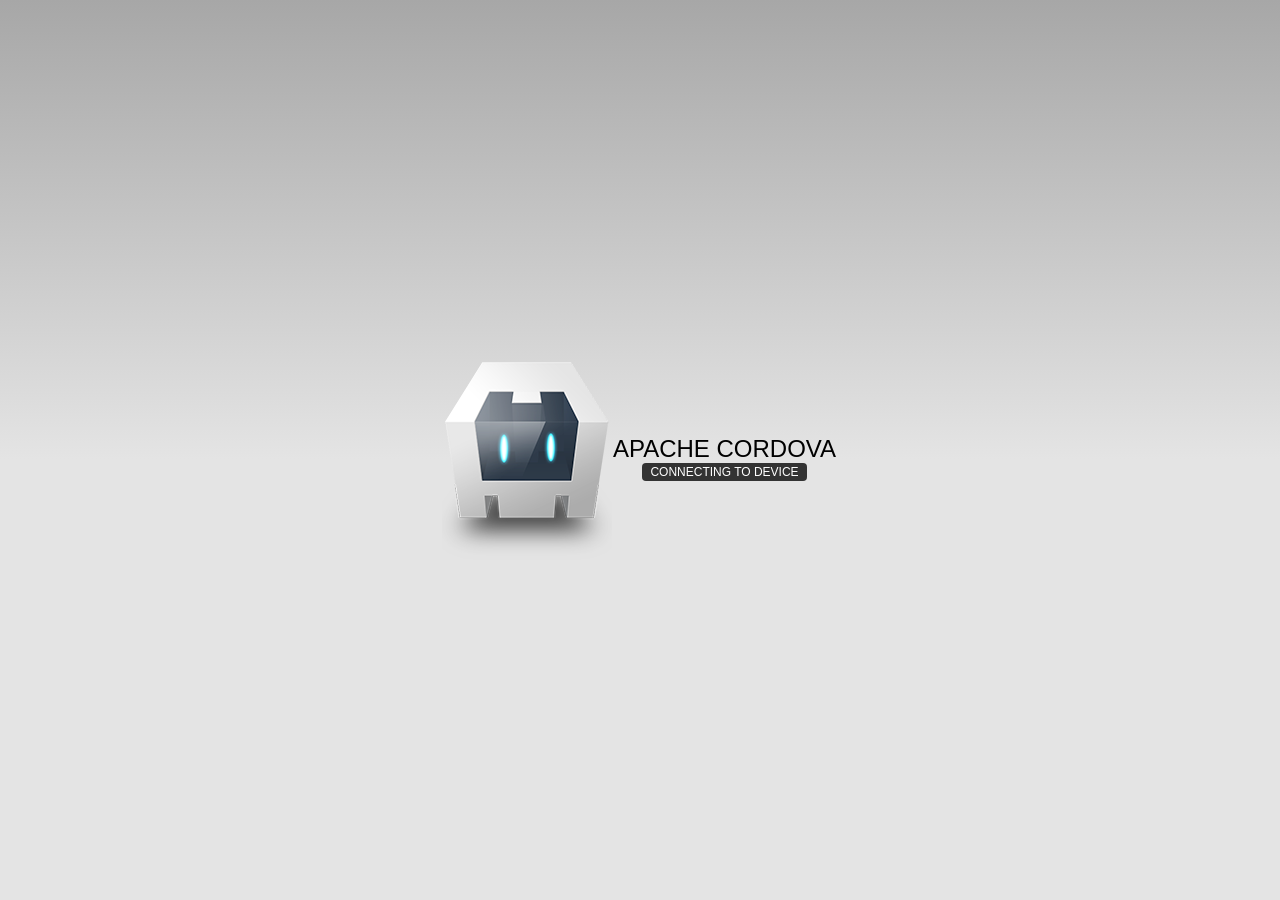
==== index.html @ aa7c453b "add code" ====
<!DOCTYPE html>
<!--
    Licensed to the Apache Software Foundation (ASF) under one
    or more contributor license agreements.  See the NOTICE file
    distributed with this work for additional information
    regarding copyright ownership.  The ASF licenses this file
    to you under the Apache License, Version 2.0 (the
    "License"); you may not use this file except in compliance
    with the License.  You may obtain a copy of the License at

    http://www.apache.org/licenses/LICENSE-2.0

    Unless required by applicable law or agreed to in writing,
    software distributed under the License is distributed on an
    "AS IS" BASIS, WITHOUT WARRANTIES OR CONDITIONS OF ANY
     KIND, either express or implied.  See the License for the
    specific language governing permissions and limitations
    under the License.
-->
<html>
    <head>
        <meta charset="utf-8" />
        <meta name="format-detection" content="telephone=no" />
        <meta name="msapplication-tap-highlight" content="no" />
        <!-- WARNING: for iOS 7, remove the width=device-width and height=device-height attributes. See https://issues.apache.org/jira/browse/CB-4323 -->
        <meta name="viewport" content="user-scalable=no, initial-scale=1, maximum-scale=1, minimum-scale=1, width=device-width, height=device-height, target-densitydpi=device-dpi" />
        <link rel="stylesheet" type="text/css" href="css/index.css" />
        <title>Hello World</title>
    </head>
    <body>
        <div class="app">
            <h1>Apache Cordova</h1>
            <div id="deviceready" class="blink">
                <p class="event listening">Connecting to Device</p>
                <p class="event received">Device is Ready</p>
            </div>
        </div>
        <script type="text/javascript" src="cordova.js"></script>
        <script type="text/javascript" src="js/index.js"></script>
    </body>
</html>
---- css/index.css ----
/*
 * Licensed to the Apache Software Foundation (ASF) under one
 * or more contributor license agreements.  See the NOTICE file
 * distributed with this work for additional information
 * regarding copyright ownership.  The ASF licenses this file
 * to you under the Apache License, Version 2.0 (the
 * "License"); you may not use this file except in compliance
 * with the License.  You may obtain a copy of the License at
 *
 * http://www.apache.org/licenses/LICENSE-2.0
 *
 * Unless required by applicable law or agreed to in writing,
 * software distributed under the License is distributed on an
 * "AS IS" BASIS, WITHOUT WARRANTIES OR CONDITIONS OF ANY
 * KIND, either express or implied.  See the License for the
 * specific language governing permissions and limitations
 * under the License.
 */
* {
    -webkit-tap-highlight-color: rgba(0,0,0,0); /* make transparent link selection, adjust last value opacity 0 to 1.0 */
}

body {
    -webkit-touch-callout: none;                /* prevent callout to copy image, etc when tap to hold */
    -webkit-text-size-adjust: none;             /* prevent webkit from resizing text to fit */
    -webkit-user-select: none;                  /* prevent copy paste, to allow, change 'none' to 'text' */
    background-color:#E4E4E4;
    background-image:linear-gradient(top, #A7A7A7 0%, #E4E4E4 51%);
    background-image:-webkit-linear-gradient(top, #A7A7A7 0%, #E4E4E4 51%);
    background-image:-ms-linear-gradient(top, #A7A7A7 0%, #E4E4E4 51%);
    background-image:-webkit-gradient(
        linear,
        left top,
        left bottom,
        color-stop(0, #A7A7A7),
        color-stop(0.51, #E4E4E4)
    );
    background-attachment:fixed;
    font-family:'HelveticaNeue-Light', 'HelveticaNeue', Helvetica, Arial, sans-serif;
    font-size:12px;
    height:100%;
    margin:0px;
    padding:0px;
    text-transform:uppercase;
    width:100%;
}

/* Portrait layout (default) */
.app {
    background:url(../img/logo.png) no-repeat center top; /* 170px x 200px */
    position:absolute;             /* position in the center of the screen */
    left:50%;
    top:50%;
    height:50px;                   /* text area height */
    width:225px;                   /* text area width */
    text-align:center;
    padding:180px 0px 0px 0px;     /* image height is 200px (bottom 20px are overlapped with text) */
    margin:-115px 0px 0px -112px;  /* offset vertical: half of image height and text area height */
                                   /* offset horizontal: half of text area width */
}

/* Landscape layout (with min-width) */
@media screen and (min-aspect-ratio: 1/1) and (min-width:400px) {
    .app {
        background-position:left center;
        padding:75px 0px 75px 170px;  /* padding-top + padding-bottom + text area = image height */
        margin:-90px 0px 0px -198px;  /* offset vertical: half of image height */
                                      /* offset horizontal: half of image width and text area width */
    }
}

h1 {
    font-size:24px;
    font-weight:normal;
    margin:0px;
    overflow:visible;
    padding:0px;
    text-align:center;
}

.event {
    border-radius:4px;
    -webkit-border-radius:4px;
    color:#FFFFFF;
    font-size:12px;
    margin:0px 30px;
    padding:2px 0px;
}

.event.listening {
    background-color:#333333;
    display:block;
}

.event.received {
    background-color:#4B946A;
    display:none;
}

@keyframes fade {
    from { opacity: 1.0; }
    50% { opacity: 0.4; }
    to { opacity: 1.0; }
}
 
@-webkit-keyframes fade {
    from { opacity: 1.0; }
    50% { opacity: 0.4; }
    to { opacity: 1.0; }
}
 
.blink {
    animation:fade 3000ms infinite;
    -webkit-animation:fade 3000ms infinite;
}
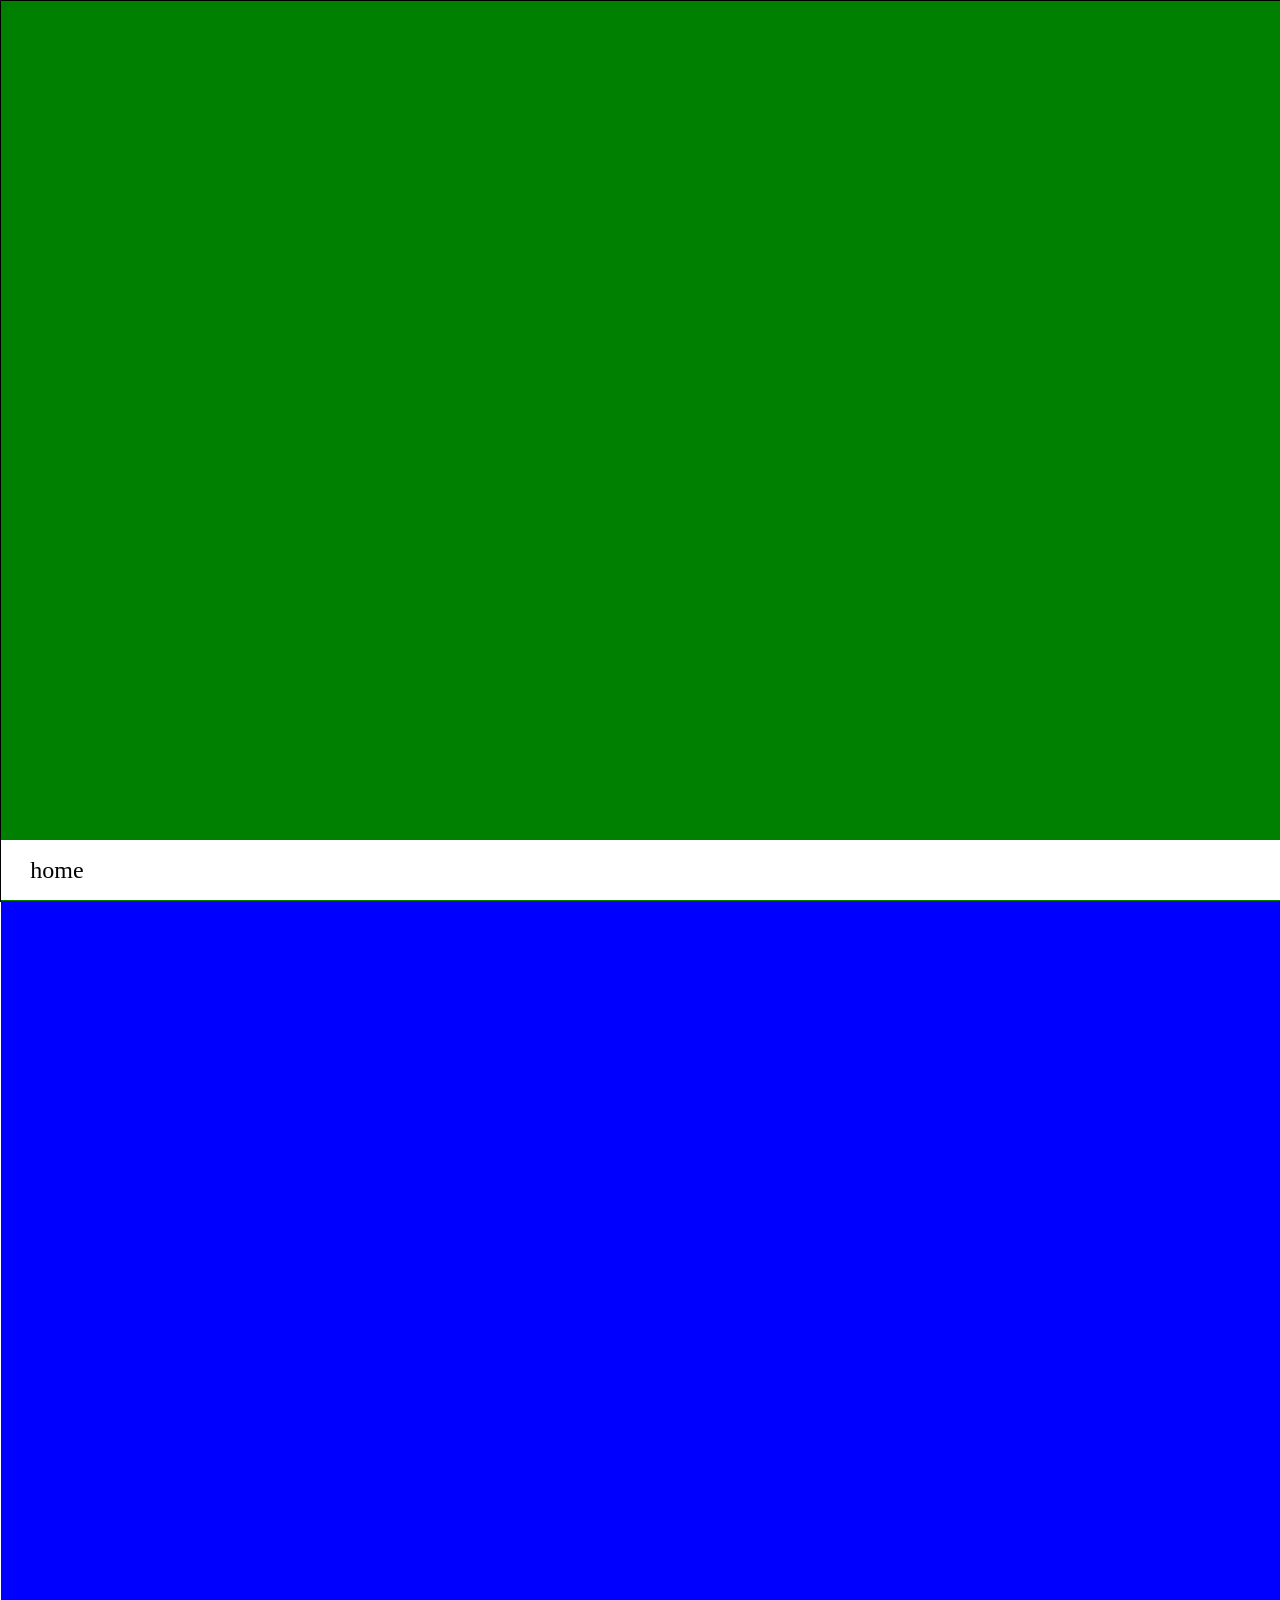
==== commit 0c385bc1: "i.html -> index.html" ====
--- a/index.html
+++ b/index.html
@@ -1,41 +1,15 @@
-<!DOCTYPE html>
-<!--
-    Licensed to the Apache Software Foundation (ASF) under one
-    or more contributor license agreements.  See the NOTICE file
-    distributed with this work for additional information
-    regarding copyright ownership.  The ASF licenses this file
-    to you under the Apache License, Version 2.0 (the
-    "License"); you may not use this file except in compliance
-    with the License.  You may obtain a copy of the License at
-
-    http://www.apache.org/licenses/LICENSE-2.0
-
-    Unless required by applicable law or agreed to in writing,
-    software distributed under the License is distributed on an
-    "AS IS" BASIS, WITHOUT WARRANTIES OR CONDITIONS OF ANY
-     KIND, either express or implied.  See the License for the
-    specific language governing permissions and limitations
-    under the License.
--->
-<html>
-    <head>
-        <meta charset="utf-8" />
-        <meta name="format-detection" content="telephone=no" />
-        <meta name="msapplication-tap-highlight" content="no" />
-        <!-- WARNING: for iOS 7, remove the width=device-width and height=device-height attributes. See https://issues.apache.org/jira/browse/CB-4323 -->
-        <meta name="viewport" content="user-scalable=no, initial-scale=1, maximum-scale=1, minimum-scale=1, width=device-width, height=device-height, target-densitydpi=device-dpi" />
-        <link rel="stylesheet" type="text/css" href="css/index.css" />
-        <title>Hello World</title>
-    </head>
-    <body>
-        <div class="app">
-            <h1>Apache Cordova</h1>
-            <div id="deviceready" class="blink">
-                <p class="event listening">Connecting to Device</p>
-                <p class="event received">Device is Ready</p>
-            </div>
-        </div>
-        <script type="text/javascript" src="cordova.js"></script>
-        <script type="text/javascript" src="js/index.js"></script>
-    </body>
-</html>
+<!DOCTYPE html PUBLIC "-//W3C//DTD XHTML 1.0 Transitional//EN" "http://www.w3.org/TR/xhtml1/DTD/xhtml1-transitional.dtd">
+<html xmlns="http://www.w3.org/1999/xhtml">
+<head>
+<meta http-equiv="Content-Type" content="text/html; charset=utf-8" />
+<meta name="viewport" content="width=device-width, initial-scale=1.0, user-scalable=no, minimum-scale=1.0, maximum-scale=1.0" />
+<meta name="apple-mobile-web-app-capable" content="yes" />
+<meta name="apple-mobile-web-app-status-bar-style" content="black-translucent" />
+<meta http-equiv="X-UA-Compatible" content="chrome=1">
+<script src="layout.js"></script>
+<link rel=stylesheet href="layout.css" type="text/css" media="screen" />
+<title></title>
+</head>
+<body>
+</body>
+</html>
--- a/layout.css
+++ b/layout.css
@@ -0,0 +1,42 @@
+body {
+    margin : 0;
+}
+.container {
+    height : 100%;
+    width : 100%;
+    border : 1px solid black;
+    position : absolute;
+    top : 0;
+    left : 0;
+}
+
+.viewport {
+    width : 100%;
+    height : 100%;
+    background-color : green;
+}
+
+.subview {
+    width : 100%;
+    height : 100%;
+}
+
+.menubar {
+    height : 60px;
+    width : 100%;
+    position : fixed;
+    bottom : 0px;
+    background-color : white;
+}
+
+.button {
+    height : 45px;
+    width : 80px;
+    background-color : white;
+    color : black;
+    text-align : center;
+    line-height : 45px;
+    font-size : 24px;
+    margin : 4px;
+    position : absolute;
+}
